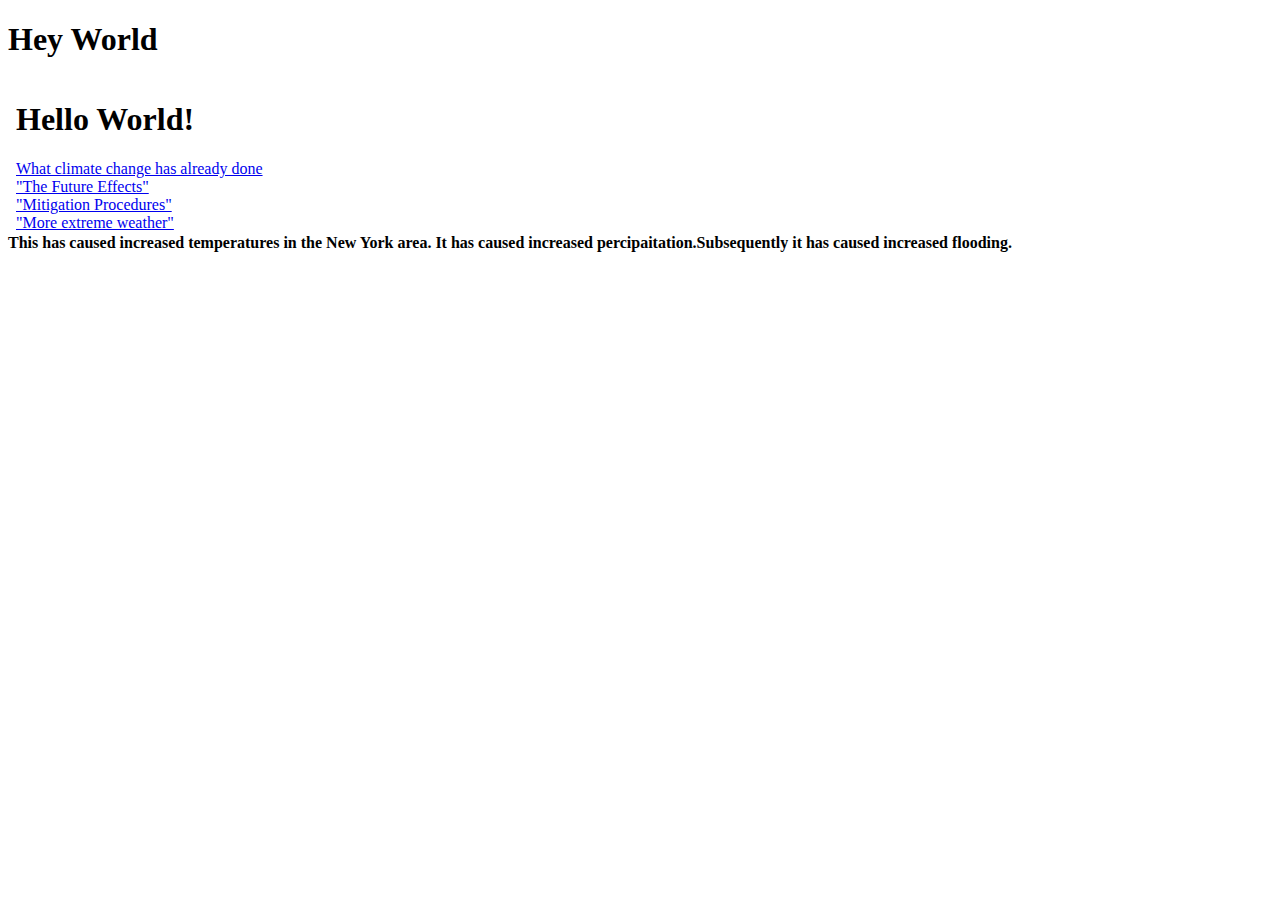
==== Already_Caused.html @ 8de16d50 "break" ====
<!DOCTYPE html>
<html lang="en">
<head>
    <meta charset="UTF-8">
    <meta http-equiv="X-UA-Compatible" content="IE=edge">
    <meta name="viewport" content="width=device-width, initial-scale=1.0">
    <title>Document</title>
</head>
<body>
    <h1> Hey World</h1>
    <iframe frameborder="0" src="index.html"></iframe> <br>

<b> This has caused increased temperatures in the New York area. It has caused increased percipaitation.Subsequently it has caused increased flooding.</b>
</body>
</html>
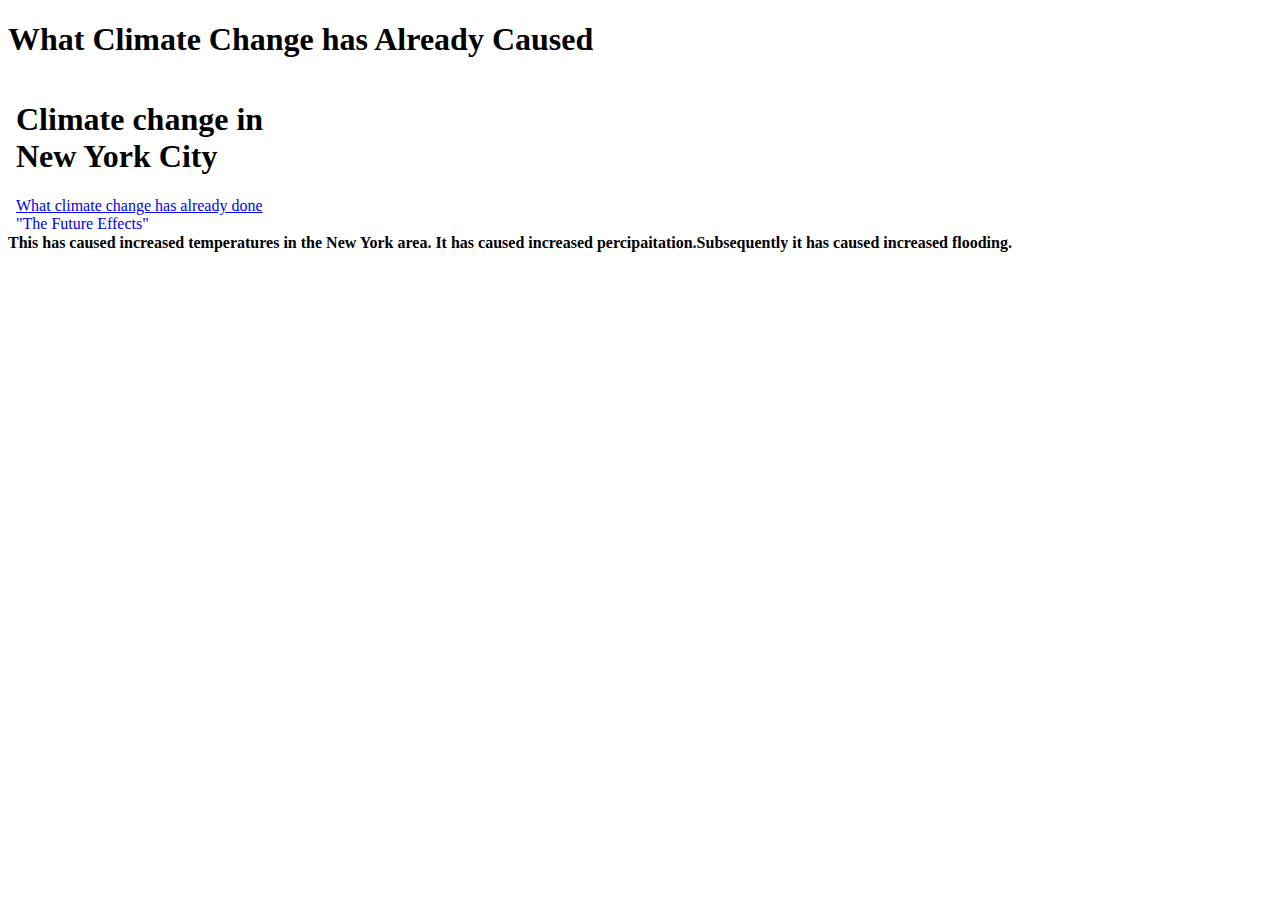
==== commit 9b767671: "paragraph" ====
--- a/Already_Caused.html
+++ b/Already_Caused.html
@@ -7,7 +7,7 @@
     <title>Document</title>
 </head>
 <body>
-    <h1> Hey World</h1>
+    <h1> What Climate Change has Already Caused </h1>
     <iframe frameborder="0" src="index.html"></iframe> <br>
 
 <b> This has caused increased temperatures in the New York area. It has caused increased percipaitation.Subsequently it has caused increased flooding.</b>
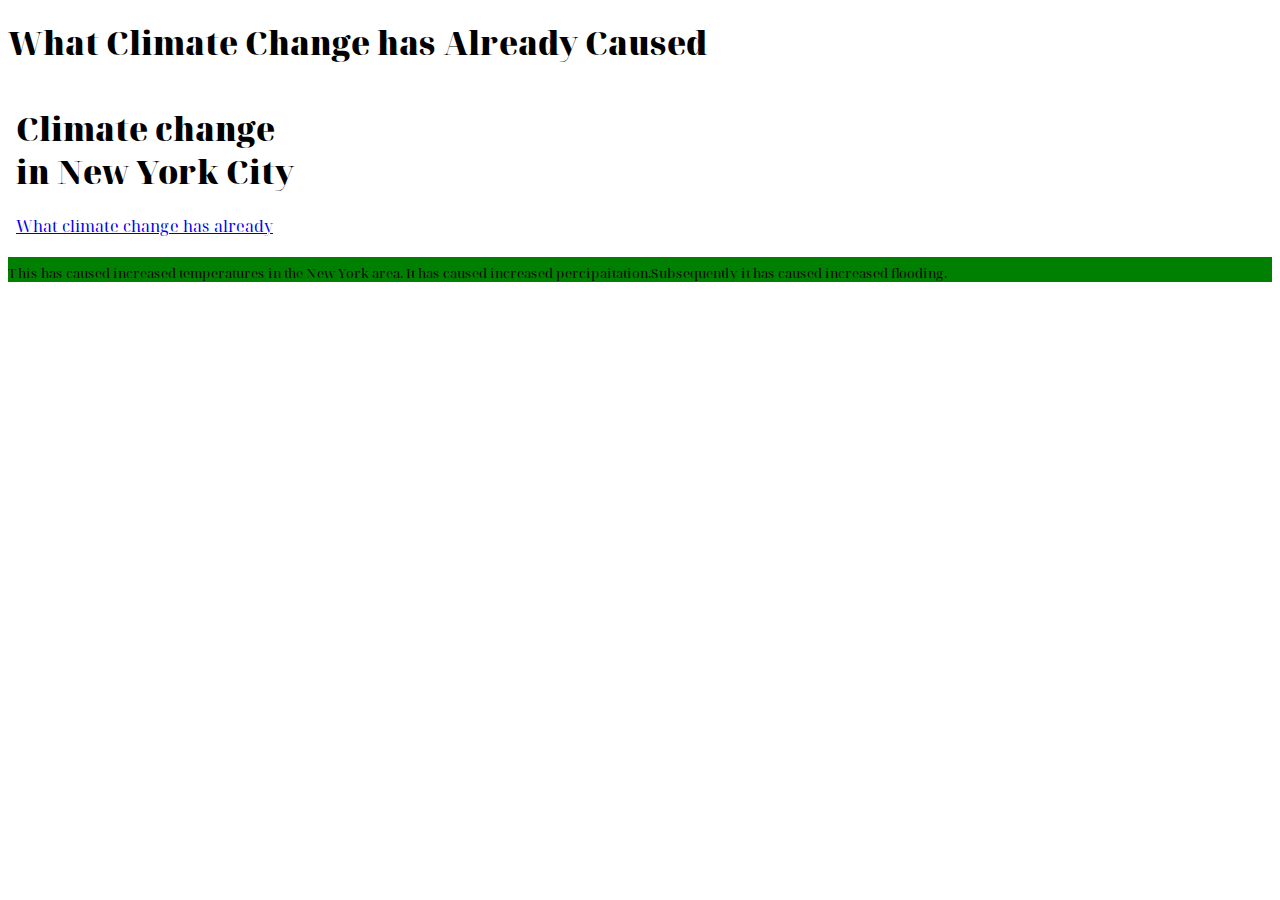
==== commit 0074ff98: "fonts" ====
--- a/Already_Caused.html
+++ b/Already_Caused.html
@@ -7,9 +7,10 @@
     <title>Document</title>
 </head>
 <body>
+    <link rel="stylesheet" href="fonts.css"/>
     <h1> What Climate Change has Already Caused </h1>
     <iframe frameborder="0" src="index.html"></iframe> <br>
 
-<b> This has caused increased temperatures in the New York area. It has caused increased percipaitation.Subsequently it has caused increased flooding.</b>
+<p><sub> This has caused increased temperatures in the New York area. It has caused increased percipaitation.Subsequently it has caused increased flooding.</sub></p>
 </body>
 </html>--- a/fonts.css
+++ b/fonts.css
@@ -0,0 +1,13 @@
+
+@import url('https://fonts.googleapis.com/css2?family=Noto+Serif+Display:ital,wght@1,300&family=PT+Sans+Narrow&display=swap');
+
+body {
+    font-family: 'Noto Serif Display', serif;
+}
+
+h1, h2, h3, h4, h5, h6 {
+    font-weight: 900 ;
+}
+p{
+    background-color: green;
+}
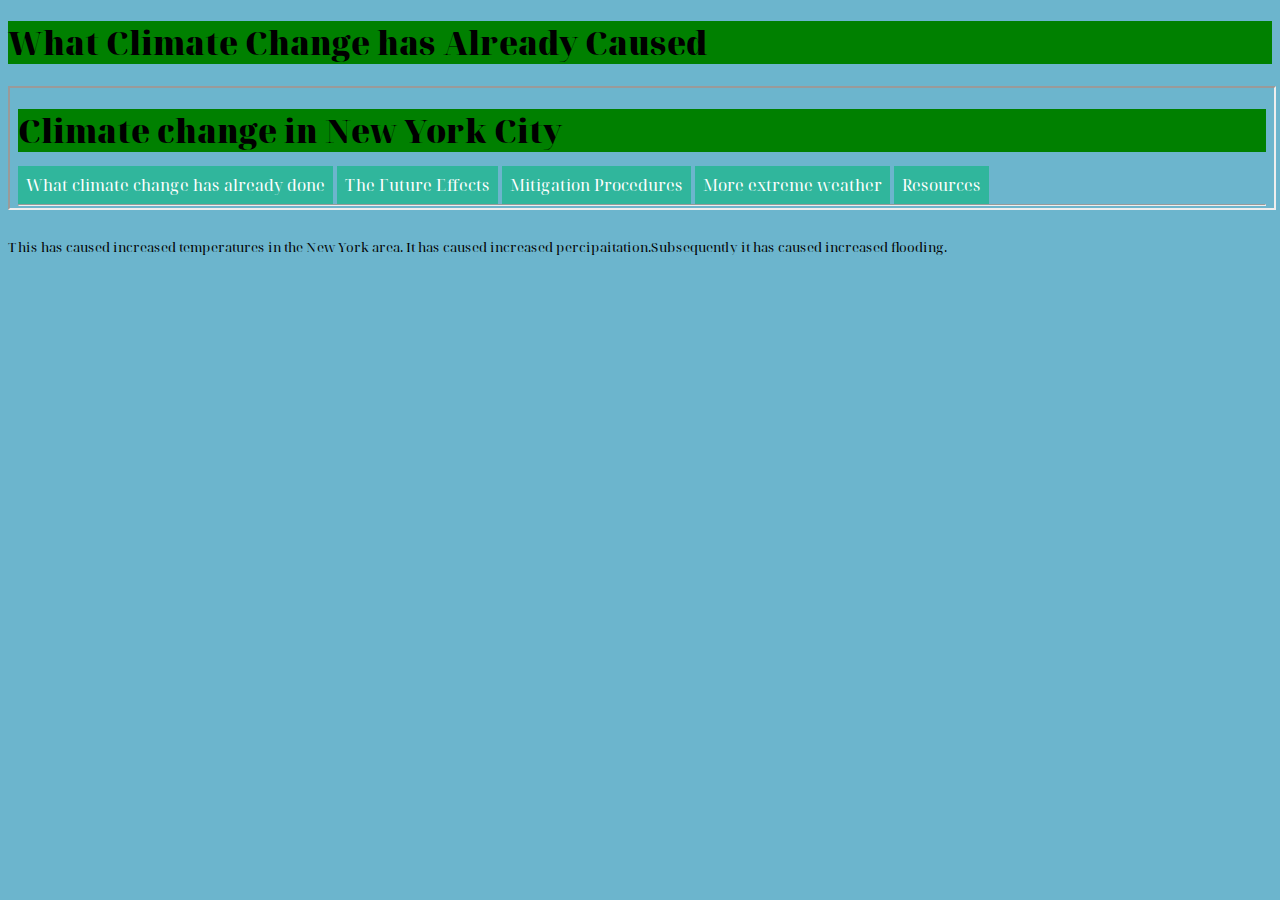
==== commit cc4c367d: "3/8" ====
--- a/Already_Caused.html
+++ b/Already_Caused.html
@@ -9,7 +9,7 @@
 <body>
     <link rel="stylesheet" href="fonts.css"/>
     <h1> What Climate Change has Already Caused </h1>
-    <iframe frameborder="0" src="index.html"></iframe> <br>
+    <iframe width= "100%" height="120"  src="index.html"></iframe> <br>
 
 <p><sub> This has caused increased temperatures in the New York area. It has caused increased percipaitation.Subsequently it has caused increased flooding.</sub></p>
 </body>
--- a/fonts.css
+++ b/fonts.css
@@ -3,11 +3,12 @@
 
 body {
     font-family: 'Noto Serif Display', serif;
+    background-color: #6CB5CD
 }
 
 h1, h2, h3, h4, h5, h6 {
     font-weight: 900 ;
 }
-p{
-    background-color: green;
+h1{
+    background-color: green
 }
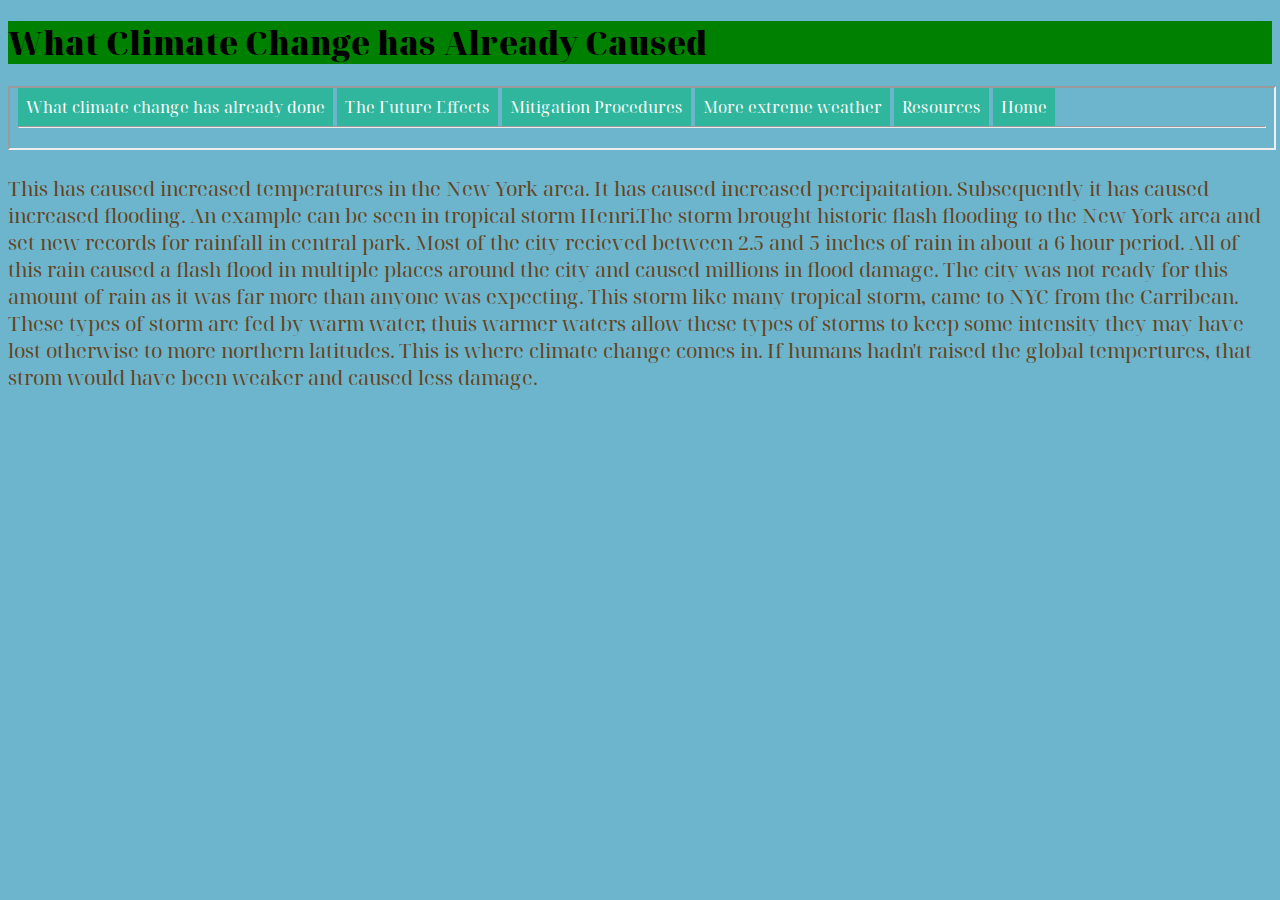
==== commit 4a21ec49: "3/9" ====
--- a/Already_Caused.html
+++ b/Already_Caused.html
@@ -9,8 +9,8 @@
 <body>
     <link rel="stylesheet" href="fonts.css"/>
     <h1> What Climate Change has Already Caused </h1>
-    <iframe width= "100%" height="120"  src="index.html"></iframe> <br>
+    <iframe width= "100%" height="60"  src="index.html"></iframe> <br>
 
-<p><sub> This has caused increased temperatures in the New York area. It has caused increased percipaitation.Subsequently it has caused increased flooding.</sub></p>
+<p style= "color:#654321; font-size:20px;"> This has caused increased temperatures in the New York area. It has caused increased percipaitation. Subsequently it has caused increased flooding. An example can be seen in tropical storm Henri.The storm brought historic flash flooding to the New York area and set new records for rainfall in central park. Most of the city recieved between 2.5 and 5 inches of rain in about a 6 hour period. All of this rain caused a flash flood in multiple places around the city and caused millions in flood damage. The city was not ready for this amount of rain as it was far more than anyone was expecting. This storm like many tropical storm, came to NYC from the Carribean. These types of storm are fed by warm water, thuis warmer waters allow these types of storms to keep some intensity they may have lost otherwise to more northern latitudes. This is where climate change comes in. If humans hadn't raised the global tempertures, that strom would have been weaker and caused less damage.  </p>
 </body>
 </html>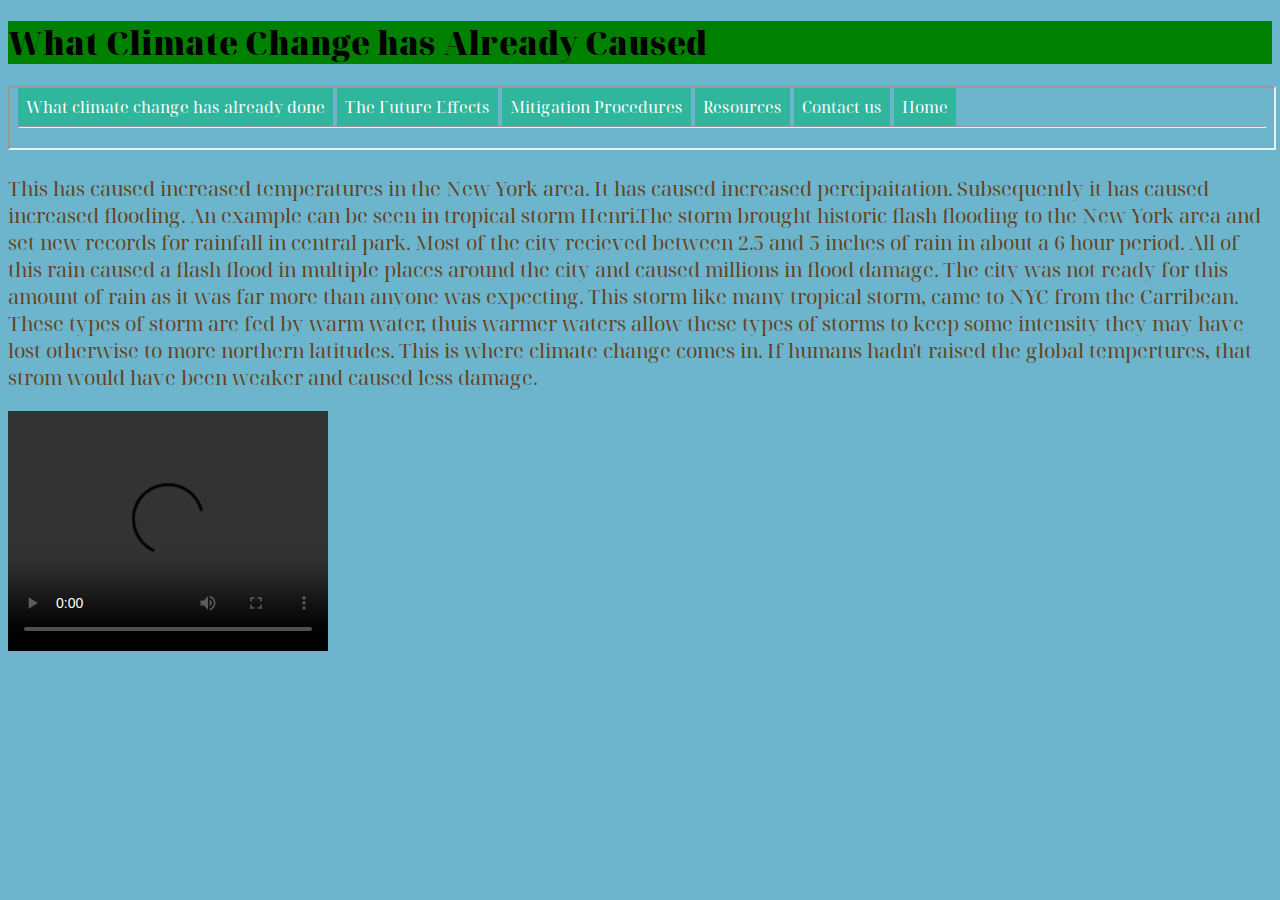
==== commit eba73b0d: "3/21" ====
--- a/Already_Caused.html
+++ b/Already_Caused.html
@@ -1,16 +1,23 @@
 <!DOCTYPE html>
 <html lang="en">
 <head>
+    
     <meta charset="UTF-8">
     <meta http-equiv="X-UA-Compatible" content="IE=edge">
+    <meta name= "description" content= "The current and future effects of cclimate change on New York City and how we can migitate them.">
+    <meta name= "keywords" content= "Climate Change, New York City, Decarbonization, Migitation, Flash Flooding, Increased Temperature, Sea Level Rise">
+    <meta name="author" content="Richard Lee">
     <meta name="viewport" content="width=device-width, initial-scale=1.0">
-    <title>Document</title>
+    <title>What Climate CHnage has Already Caused</title>
 </head>
 <body>
     <link rel="stylesheet" href="fonts.css"/>
     <h1> What Climate Change has Already Caused </h1>
     <iframe width= "100%" height="60"  src="index.html"></iframe> <br>
 
-<p style= "color:#654321; font-size:20px;"> This has caused increased temperatures in the New York area. It has caused increased percipaitation. Subsequently it has caused increased flooding. An example can be seen in tropical storm Henri.The storm brought historic flash flooding to the New York area and set new records for rainfall in central park. Most of the city recieved between 2.5 and 5 inches of rain in about a 6 hour period. All of this rain caused a flash flood in multiple places around the city and caused millions in flood damage. The city was not ready for this amount of rain as it was far more than anyone was expecting. This storm like many tropical storm, came to NYC from the Carribean. These types of storm are fed by warm water, thuis warmer waters allow these types of storms to keep some intensity they may have lost otherwise to more northern latitudes. This is where climate change comes in. If humans hadn't raised the global tempertures, that strom would have been weaker and caused less damage.  </p>
+<p> This has caused increased temperatures in the New York area. It has caused increased percipaitation. Subsequently it has caused increased flooding. An example can be seen in tropical storm Henri.The storm brought historic flash flooding to the New York area and set new records for rainfall in central park. Most of the city recieved between 2.5 and 5 inches of rain in about a 6 hour period. All of this rain caused a flash flood in multiple places around the city and caused millions in flood damage. The city was not ready for this amount of rain as it was far more than anyone was expecting. This storm like many tropical storm, came to NYC from the Carribean. These types of storm are fed by warm water, thuis warmer waters allow these types of storms to keep some intensity they may have lost otherwise to more northern latitudes. This is where climate change comes in. If humans hadn't raised the global tempertures, that strom would have been weaker and caused less damage.  </p>
+<video width="320" height="240" controls> <source src="https://upload.wikimedia.org/wikipedia/commons/2/21/Hurricane_sandy_nasa_satelite_time_lapse_video.ogv"></video>
+
 </body>
+
 </html>--- a/fonts.css
+++ b/fonts.css
@@ -12,3 +12,28 @@
 h1{
     background-color: green
 }
+a:active,p {
+    color: #654321;
+}
+table, th, td{
+    border: 1px solid;
+}
+input[type=submit]{
+    background-color:#30B69C;
+    padding: 4px;
+    border-radius: 16px;
+}
+input[type=text] {
+    border: 2px solid #274942;
+    background-color:#30B69C;
+    padding: 5px;
+}
+.left-float{
+    float: left;
+}
+.right-float{
+    float: right;
+}
+p{
+    font-size: 20px;
+}
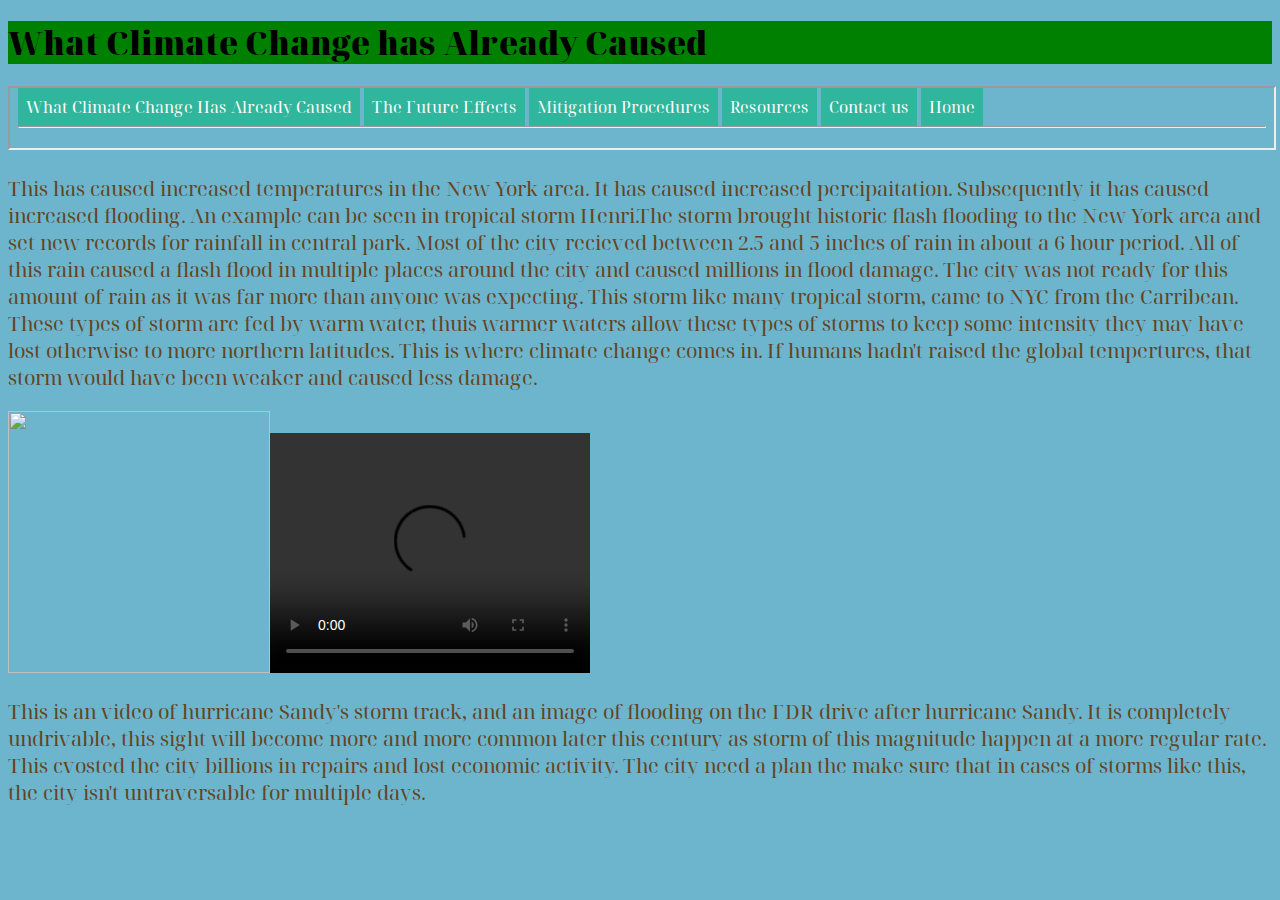
==== commit 7b299bb2: "3/22" ====
--- a/Already_Caused.html
+++ b/Already_Caused.html
@@ -15,8 +15,11 @@
     <h1> What Climate Change has Already Caused </h1>
     <iframe width= "100%" height="60"  src="index.html"></iframe> <br>
 
-<p> This has caused increased temperatures in the New York area. It has caused increased percipaitation. Subsequently it has caused increased flooding. An example can be seen in tropical storm Henri.The storm brought historic flash flooding to the New York area and set new records for rainfall in central park. Most of the city recieved between 2.5 and 5 inches of rain in about a 6 hour period. All of this rain caused a flash flood in multiple places around the city and caused millions in flood damage. The city was not ready for this amount of rain as it was far more than anyone was expecting. This storm like many tropical storm, came to NYC from the Carribean. These types of storm are fed by warm water, thuis warmer waters allow these types of storms to keep some intensity they may have lost otherwise to more northern latitudes. This is where climate change comes in. If humans hadn't raised the global tempertures, that strom would have been weaker and caused less damage.  </p>
+<p> This has caused increased temperatures in the New York area. It has caused increased percipaitation. Subsequently it has caused increased flooding. An example can be seen in tropical storm Henri.The storm brought historic flash flooding to the New York area and set new records for rainfall in central park. Most of the city recieved between 2.5 and 5 inches of rain in about a 6 hour period. All of this rain caused a flash flood in multiple places around the city and caused millions in flood damage. The city was not ready for this amount of rain as it was far more than anyone was expecting. This storm like many tropical storm, came to NYC from the Carribean. These types of storm are fed by warm water, thuis warmer waters allow these types of storms to keep some intensity they may have lost otherwise to more northern latitudes. This is where climate change comes in. If humans hadn't raised the global tempertures, that storm would have been weaker and caused less damage.  </p>
+<img class="left-float" src = "https://upload.wikimedia.org/wikipedia/commons/thumb/9/97/Flooding_on_FDR_Drive%2C_following_Hurricane_Sandy.jpg/640px-Flooding_on_FDR_Drive%2C_following_Hurricane_Sandy.jpg" height="262" width="262"> <br>
+
 <video width="320" height="240" controls> <source src="https://upload.wikimedia.org/wikipedia/commons/2/21/Hurricane_sandy_nasa_satelite_time_lapse_video.ogv"></video>
+<p>This is an video of hurricane Sandy's storm track, and an image of flooding on the FDR drive after hurricane Sandy. It is completely undrivable, this sight will become more and more common later this century as storm of this magnitude happen at a more regular rate. This cvosted the city billions in repairs and lost economic activity. The city need a plan the make sure that in cases of storms like this, the city isn't untraversable for multiple days.</p>
 
 </body>
 
--- a/fonts.css
+++ b/fonts.css
@@ -26,7 +26,7 @@
 input[type=text] {
     border: 2px solid #274942;
     background-color:#30B69C;
-    padding: 5px;
+    padding: 8px;
 }
 .left-float{
     float: left;
@@ -37,3 +37,8 @@
 p{
     font-size: 20px;
 }
+@media screen and (max-width: 480px) {
+    left-float, right-float{
+        float:none
+    }
+}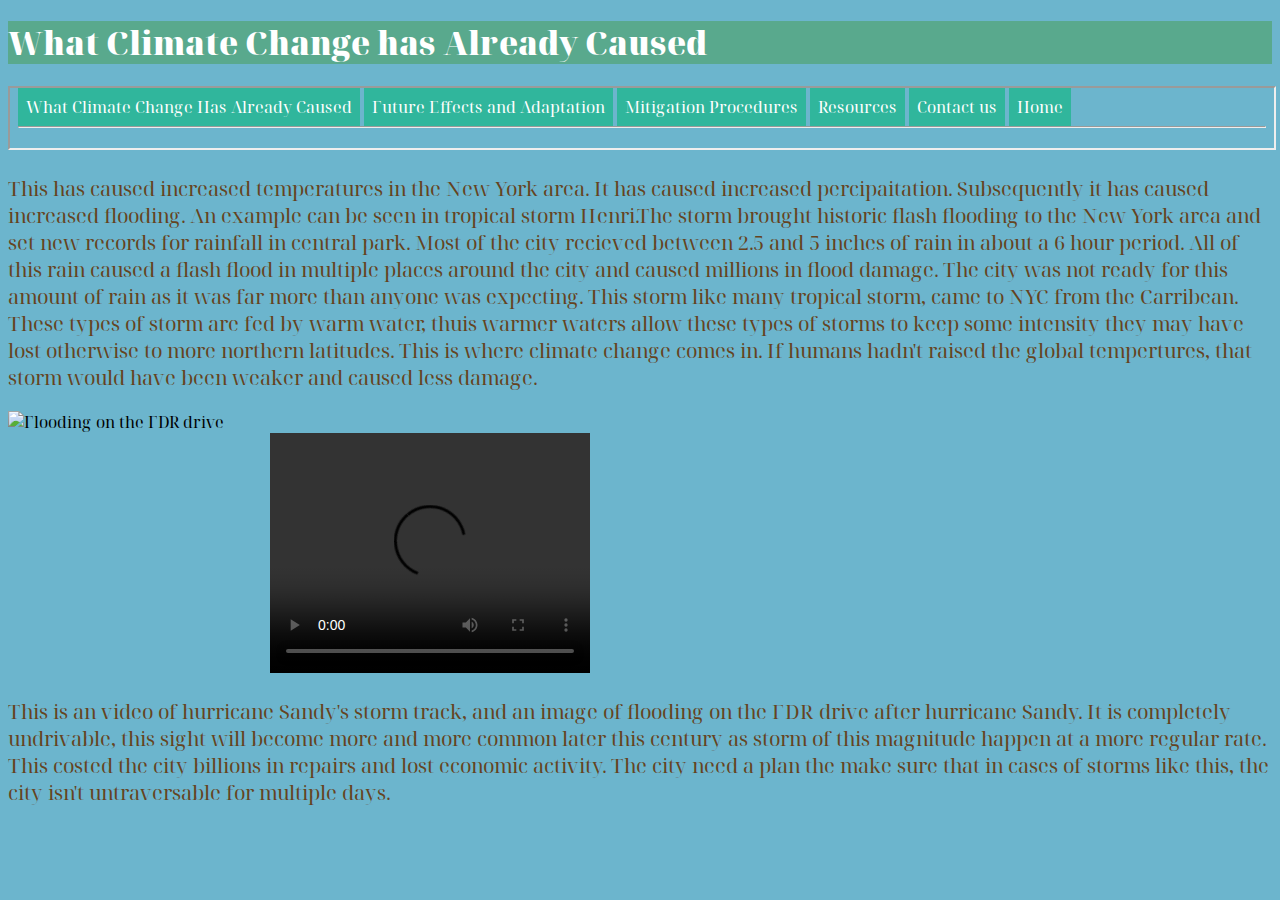
==== commit d145622a: "3/29" ====
--- a/Already_Caused.html
+++ b/Already_Caused.html
@@ -9,6 +9,7 @@
     <meta name="author" content="Richard Lee">
     <meta name="viewport" content="width=device-width, initial-scale=1.0">
     <title>What Climate CHnage has Already Caused</title>
+    
 </head>
 <body>
     <link rel="stylesheet" href="fonts.css"/>
@@ -16,10 +17,10 @@
     <iframe width= "100%" height="60"  src="index.html"></iframe> <br>
 
 <p> This has caused increased temperatures in the New York area. It has caused increased percipaitation. Subsequently it has caused increased flooding. An example can be seen in tropical storm Henri.The storm brought historic flash flooding to the New York area and set new records for rainfall in central park. Most of the city recieved between 2.5 and 5 inches of rain in about a 6 hour period. All of this rain caused a flash flood in multiple places around the city and caused millions in flood damage. The city was not ready for this amount of rain as it was far more than anyone was expecting. This storm like many tropical storm, came to NYC from the Carribean. These types of storm are fed by warm water, thuis warmer waters allow these types of storms to keep some intensity they may have lost otherwise to more northern latitudes. This is where climate change comes in. If humans hadn't raised the global tempertures, that storm would have been weaker and caused less damage.  </p>
-<img class="left-float" src = "https://upload.wikimedia.org/wikipedia/commons/thumb/9/97/Flooding_on_FDR_Drive%2C_following_Hurricane_Sandy.jpg/640px-Flooding_on_FDR_Drive%2C_following_Hurricane_Sandy.jpg" height="262" width="262"> <br>
+<img class="left-float" src = "https://upload.wikimedia.org/wikipedia/commons/thumb/9/97/Flooding_on_FDR_Drive%2C_following_Hurricane_Sandy.jpg/640px-Flooding_on_FDR_Drive%2C_following_Hurricane_Sandy.jpg" alt= "Flooding on the FDR drive" height="262" width="262"> <br>
 
 <video width="320" height="240" controls> <source src="https://upload.wikimedia.org/wikipedia/commons/2/21/Hurricane_sandy_nasa_satelite_time_lapse_video.ogv"></video>
-<p>This is an video of hurricane Sandy's storm track, and an image of flooding on the FDR drive after hurricane Sandy. It is completely undrivable, this sight will become more and more common later this century as storm of this magnitude happen at a more regular rate. This cvosted the city billions in repairs and lost economic activity. The city need a plan the make sure that in cases of storms like this, the city isn't untraversable for multiple days.</p>
+<p>This is an video of hurricane Sandy's storm track, and an image of flooding on the FDR drive after hurricane Sandy. It is completely undrivable, this sight will become more and more common later this century as storm of this magnitude happen at a more regular rate. This costed the city billions in repairs and lost economic activity. The city need a plan the make sure that in cases of storms like this, the city isn't untraversable for multiple days.</p>
 
 </body>
 
--- a/fonts.css
+++ b/fonts.css
@@ -8,9 +8,11 @@
 
 h1, h2, h3, h4, h5, h6 {
     font-weight: 900 ;
+    
 }
 h1{
-    background-color: green
+    background-color: #59A98D
+    
 }
 a:active,p {
     color: #654321;
@@ -33,6 +35,7 @@
 }
 .right-float{
     float: right;
+
 }
 p{
     font-size: 20px;
@@ -41,4 +44,7 @@
     left-float, right-float{
         float:none
     }
+}
+h1{
+    color: #ffffff;
 }